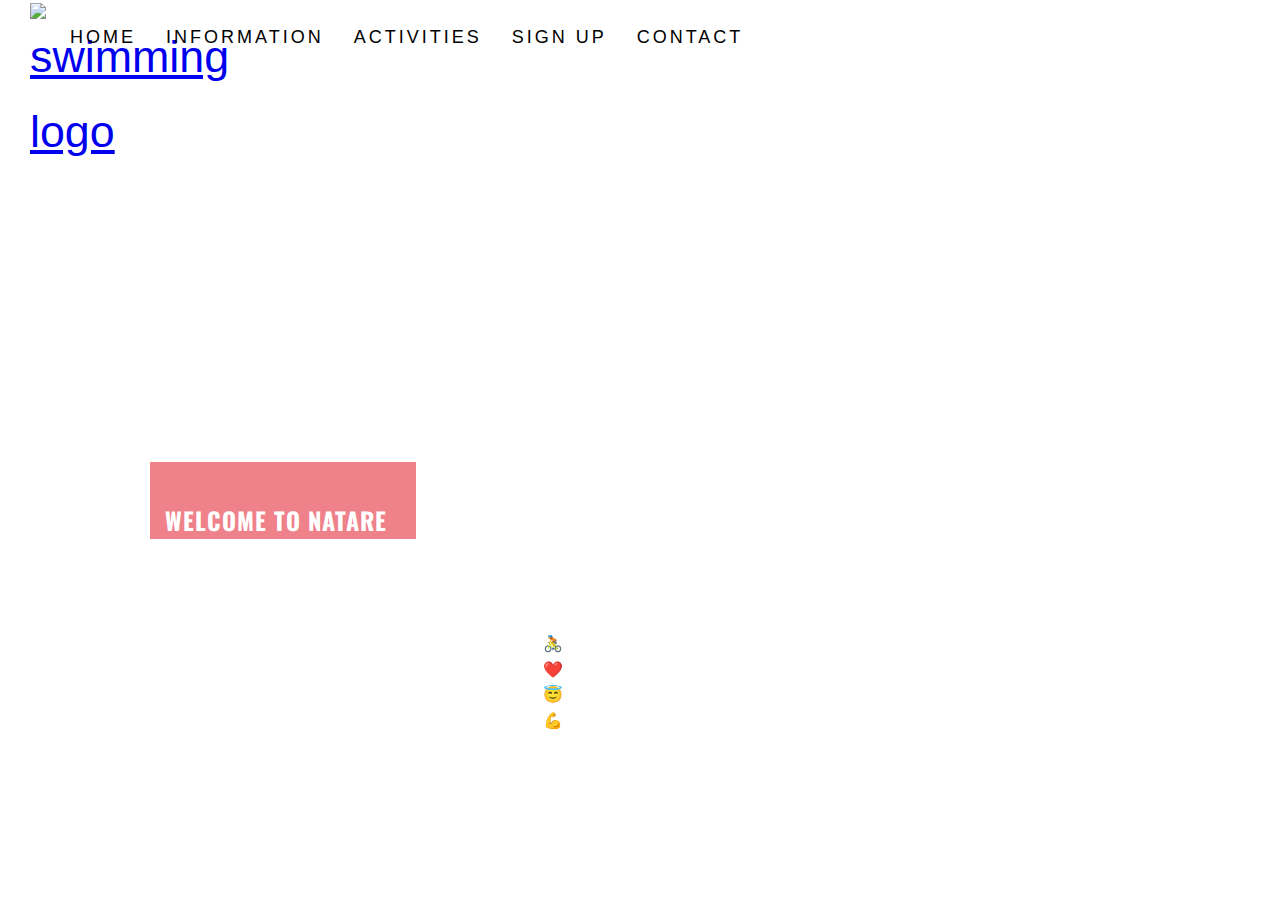
==== index.html @ b67b819c "Styling hamburger menu" ====
<!DOCTYPE html>
<html lang="en">

<head>
    <meta charset="UTF-8">
    <meta name="viewport" content="width=device-width, initial-scale=1.0">
    <meta name="description" content="Swimming club for all age groups in Netherlands.">
    <meta name="keywords" content="swimming, sport, kids, aqua jogging, pool activities, float fit, netherlands">
    <title>Natare Club</title>
    <link rel="stylesheet" href="https://cdnjs.cloudflare.com/ajax/libs/font-awesome/5.15.3/css/all.min.css"
        integrity="sha512-iBBXm8fW90+nuLcSKlbmrPcLa0OT92xO1BIsZ+ywDWZCvqsWgccV3gFoRBv0z+8dLJgyAHIhR35VZc2oM/gI1w=="
        crossorigin="anonymous" referrerpolicy="no-referrer" />
    <link rel="stylesheet" href="assets/css/style.css">
    <script src="https://kit.fontawesome.com/b83175b9a4.js" crossorigin="anonymous" defer></script>
</head>

<body>
    <header>
        <div class="logo">
            <a href="index.html"><img src="assets/images/LOGO.webp" alt="swimming logo">
            </a>
        </div>
        <nav class="navbar">
            <div class="navbar-container container">
                <input type="checkbox" name="" id="">
                <div class="hamburger-lines">
                    <span class="line line1"></span>
                    <span class="line line2"></span>
                    <span class="line line3"></span>
                </div>
                <ul class="menu">
                    <li><a href="contact.html">Contact</a></li>
                    <li><a href="signup.html">Sign up</a></li>
                    <li><a href="activities.html">Activities</a></li>
                    <li><a href="information.html">Information</a></li>
                    <li><a href="index.html" class="house">Home</a></li>
                </ul>
        </nav>
    </header>
    <section class="main-outer">
        <div class="main-image"></div>
        <div class="cover-text">
            <h2>Welcome to Natare club!</h2>
        </div>
    </section>
    <section class="what">
        <h3>Why swimming is important?</h3>
        <div class="list">
            <p>🚴Maintain a healthy weight</p>
            <p>❤️Cardiovascular fitness</p>
            <p>😇Alleviates stress</p>
            <p>💪 Builds endurance and muscle fitness</p>
        </div>
    </section>
    <footer>
        <ul class="social-networks">
            <li><a href="https://www.facebook.com" target="_blank" rel="noopener"><i class="fab fa-facebook"></i></a>
            </li>
            <li><a href="https://www.twitter.com" target="_blank" rel="noopener"><i
                        class="fab fa-twitter-square"></i></a></li>
            <li><a href="https://www.youtube.com" target="_blank" rel="noopener"><i
                        class="fab fa-youtube-square"></i></a></li>
            <li><a href="https://www.instagram.com" target="_blank" rel="noopener"><i class="fab fa-instagram"></i></a>
            </li>
        </ul>
    </footer>

</body>

<script src="https://ajax.googleapis.com/ajax/libs/jquery/3.3.1/jquery.min.js"></script>
<script>
    $(document).ready(function () {
        // Add smooth scrolling to all links
        $("a").on("click", function (event) {
            // Make sure this.hash has a value before overriding default behavior
            if (this.hash !== "") {
                // Prevent default anchor click behavior
                event.preventDefault();

                // Store hash
                var hash = this.hash;

                // Using jQuery's animate() method to add smooth page scroll
                // The optional number (800) specifies the number of milliseconds it takes to scroll to the specified area
                $("html, body").animate(
                    {
                        scrollTop: $(hash).offset().top,
                    },
                    800,
                    function () {
                        // Add hash (#) to URL when done scrolling (default click behavior)
                        window.location.hash = hash;
                    }
                );
            } // End if
        });
    });
</script>

</html>
---- assets/css/style.css ----
@import url('https://fonts.googleapis.com/css2?family=Oswald:wght@200;300&display=swap');


*,
*::after,
*::before {
    box-sizing: border-box;
    margin: 0;
    border: none;
}

body {
    font-family: Lato, sans-serif;
    font-weight: 300;
    color: black;
    position: absolute;
    height: 100vh;
    width: 100vw;
}

h1,
h2 {
    font-family: Oswald, sans-serif;
    text-transform: uppercase;
    letter-spacing: 1px;
    color: #252525
}


.navbar input[type="checkbox"],
.navbar .hamburger-lines {
    display: none;
}

.navbar-container {
    display: flex;
    justify-content: space-between;
    height: 64px;
    align-items: center;
}

.logo {
    float: left;
    width: 0%;
    height: 0%;
    font-size: 280%;
    margin-left: 30px;
    padding-top: 3px;

}



.menu {
    font-size: 300%;
    letter-spacing: 3px;
    order: 2;

}

.menu li {

    list-style-type: none;
    text-align: right;
    margin: 0;
    padding-right: 10px;
}

.menu,
.logo {
    line-height: 75px;
}

.menu li {
    float: right;
    list-style-type: none;
    margin-right: 20px;
    text-transform: uppercase;

}


.menu li a {
    font-size: 2vmin;
}

.menu a {
    text-decoration: none;
    color: inherit;
}

.menu a:hover {
    border-bottom: 1px solid black;

}


.main-outer {
    height: 400px;
    width: 100%;
    overflow: hidden;
    position: relative;
}

.main-image {
    height: 600px;
    width: 100%;
    background: url('../images/main-image.webp') no-repeat center center;

    animation-name: main-zoom;
    animation-duration: 10s;
    animation-fill-mode: forwards;
}

@keyframes main-zoom {
    from {
        opacity: 0;
    }

    to {
        opacity: 1;
    }
}


.cover-text,
.cover-text h2 {
    color: #ffffff;
}

.cover-text {
    font-size: 100%;
    font-family: Oswald;
    text-transform: uppercase;
    letter-spacing: 2px;
    width: 266px;
    height: 6vw;
    padding-top: 40px;
    padding-left: 15px;
    background-color: rgba(236, 118, 128, 0.918);
    bottom: 30px;
    left: 150px;
    position: absolute;
}

.what {
    height: 13vw;
    background: url('../images/background.webp') center center / cover no-repeat fixed;
    margin-top: 18px;
    text-align: center;
    padding-top: 12px;
    color: #ffffff;
    text-decoration: underline;
    padding-bottom: 12px;
}

.list {
    text-align: left;
    padding-top: 10px;
    margin-left: 10px;
    list-style-type: none;
    line-height: 1.6;
    line-break: normal;
    text-transform: none;
    display: inline-block;
}

.list p {


    margin-right: 79px;

}

footer {
    height: 9vw;
}


.social-networks {
    text-align: center;
    background-color: white;
}

.social-networks li {
    display: inline;
}

.social-networks i {
    font-size: 200%;
    margin: 5%;
    padding: 0%;
    color: #021411;
}


@media only screen and (max-width: 992px) {
    .body {
        width: 100%;

    }

    .what {

        height: 18vw;
        font-size: 1.5vmax;
    }

    .cover-text {
        left: 5px;

    }
}


/* Small devices (portrait tablets and large phones, 600px and up) */
@media only screen and (max-width: 600px) {

    .navbar {
        opacity: 0.95;
    }

    .navbar-container input[type="checkbox"],
    .navbar-container .hamburger-lines {
        display: block;
    }

    .navbar-container input[type="checkbox"] {
        position: absolute;
        display: block;
        height: 32px;
        width: 30px;
        top: 20px;
        left: 20px;
        z-index: 5;
        opacity: 0;
    }

    .navbar-container .hamburger-lines {
        display: block;
        height: 23px;
        width: 35px;
        position: absolute;
        top: 17px;
        left: 20px;
        z-index: 2;
        display: flex;
        flex-direction: column;
        justify-content: space-between;
    }

    .navbar-container .hamburger-lines .line {
        display: block;
        height: 4px;
        width: 100%;
        border-radius: 10px;
        background: #333;
    }

    .navbar-container .hamburger-lines .line1 {
        transform-origin: 0% 0%;
        transition: transform 0.4s ease-in-out;
    }

    .navbar-container .hamburger-lines .line2 {
        transition: transform 0.2s ease-in-out;
    }

    .navbar-container .hamburger-lines .line3 {
        transform-origin: 0% 100%;
        transition: transform 0.4s ease-in-out;
    }

    .navbar .menu {
        padding-top: 100px;
        background: #fff;
        height: 100vh;
        max-width: 300px;
        transform: translate(-150%);
        display: flex;
        flex-direction: column;
        margin-left: -40px;
        padding-left: 50px;
        transition: transform 0.5s ease-in-out;
        box-shadow: 5px 0px 10px 0px #aaa;
    }

    .navbar .menu li {
        margin-bottom: 1.5rem;
        font-size: 1.3rem;
        font-weight: 500;
    }

    .navbar-container input[type="checkbox"]:checked~.menu {
        transform: translateX(0);
    }

    .navbar-container input[type="checkbox"]:checked~.hamburger-lines .line1 {
        transform: rotate(35deg);
    }

    .navbar-container input[type="checkbox"]:checked~.hamburger-lines .line2 {
        transform: scaleY(0);
    }

    .navbar-container input[type="checkbox"]:checked~.hamburger-lines .line3 {
        transform: rotate(-35deg);
    }

    .navbar .menu li {
        margin-bottom: -0.5rem;
        font-size: 3.5rem;
        font-weight: 300;
    }

    .menu {
        display: flex;
    }

    .logo {
        float: none;
    }

    img {

        width: 20vw;
        height: auto;

    }

    .menu li {


        padding-left: 0;
        margin: 0.5%;

    }

    .menu li a {
        font-size: 1.5vmin;
    }

    .menu,
    .logo {

        line-height: 20px;
        margin-bottom: 1px;
        padding-bottom: 1px;

    }

    .cover-text {
        left: 5px;
        top: 10px;
        font-size: medium;
        height: 15vw;
        width: 290px;
    }

    .what,
    .list {
        width: 100%;
        height: auto;
        font-size: 1.5vmax;
        text-align: center;
    }
}

.list p {
    text-align: justify;
    text-indent: 10em;
}
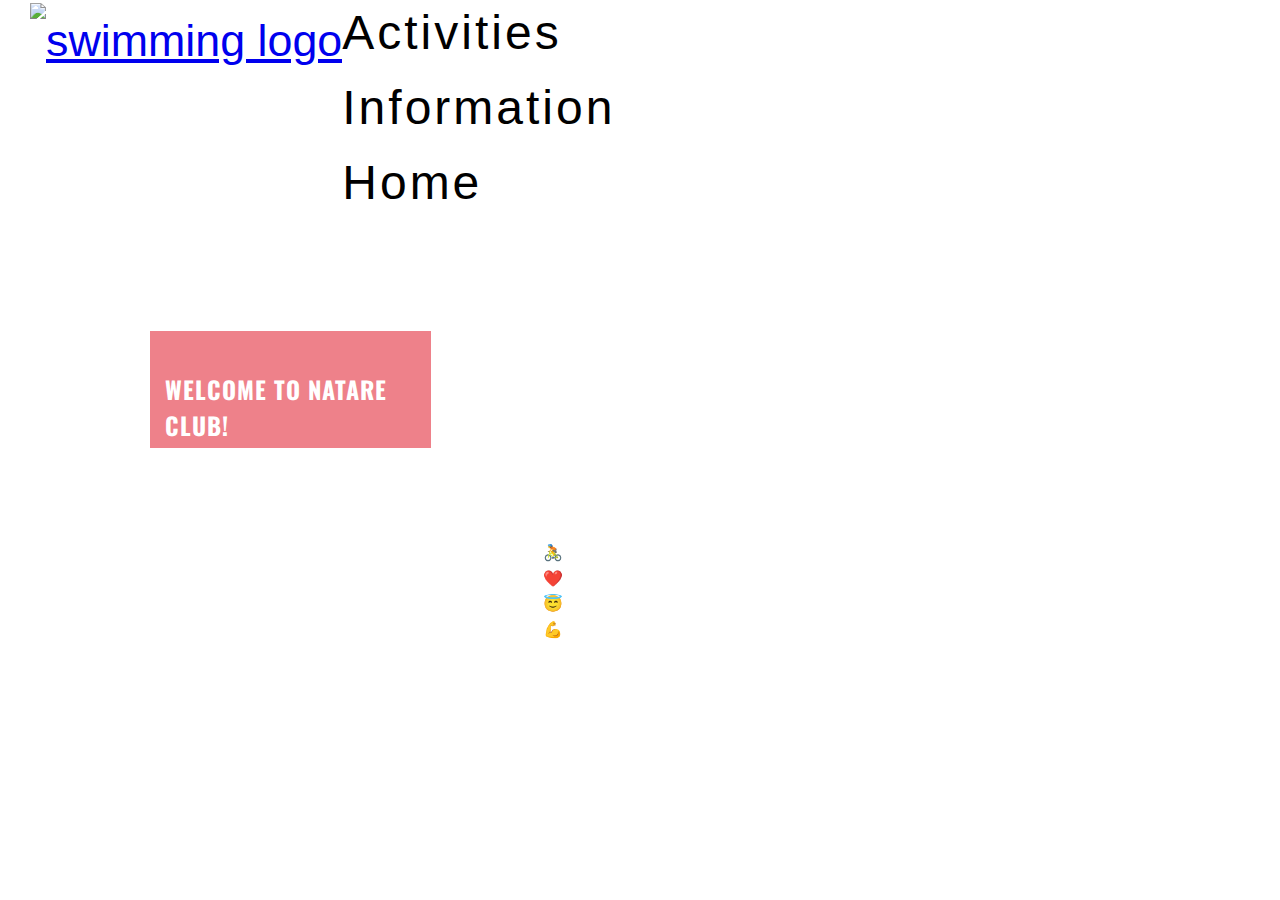
==== commit b3427346: "Changed the list menu-items to div element" ====
--- a/index.html
+++ b/index.html
@@ -28,13 +28,13 @@
                     <span class="line line2"></span>
                     <span class="line line3"></span>
                 </div>
-                <ul class="menu">
-                    <li><a href="contact.html">Contact</a></li>
-                    <li><a href="signup.html">Sign up</a></li>
-                    <li><a href="activities.html">Activities</a></li>
-                    <li><a href="information.html">Information</a></li>
-                    <li><a href="index.html" class="house">Home</a></li>
-                </ul>
+                <div class="menu">
+                    <div class="menu_items"><a href="contact.html">Contact</a></div>
+                    <div class="menu_items"><a href="signup.html">Sign up</a></div>
+                    <div class="menu_items"><a href="activities.html">Activities</a></div>
+                    <div class="menu_items"><a href="information.html">Information</a></div>
+                    <div class="menu_items"><a href="index.html" class="house">Home</a></div>
+                </div>
         </nav>
     </header>
     <section class="main-outer">
@@ -67,34 +67,4 @@
 
 </body>
 
-<script src="https://ajax.googleapis.com/ajax/libs/jquery/3.3.1/jquery.min.js"></script>
-<script>
-    $(document).ready(function () {
-        // Add smooth scrolling to all links
-        $("a").on("click", function (event) {
-            // Make sure this.hash has a value before overriding default behavior
-            if (this.hash !== "") {
-                // Prevent default anchor click behavior
-                event.preventDefault();
-
-                // Store hash
-                var hash = this.hash;
-
-                // Using jQuery's animate() method to add smooth page scroll
-                // The optional number (800) specifies the number of milliseconds it takes to scroll to the specified area
-                $("html, body").animate(
-                    {
-                        scrollTop: $(hash).offset().top,
-                    },
-                    800,
-                    function () {
-                        // Add hash (#) to URL when done scrolling (default click behavior)
-                        window.location.hash = hash;
-                    }
-                );
-            } // End if
-        });
-    });
-</script>
-
 </html>--- a/assets/css/style.css
+++ b/assets/css/style.css
@@ -4,7 +4,6 @@
 *,
 *::after,
 *::before {
-    box-sizing: border-box;
     margin: 0;
     border: none;
 }
@@ -41,7 +40,6 @@
 
 .logo {
     float: left;
-    width: 0%;
     height: 0%;
     font-size: 280%;
     margin-left: 30px;
